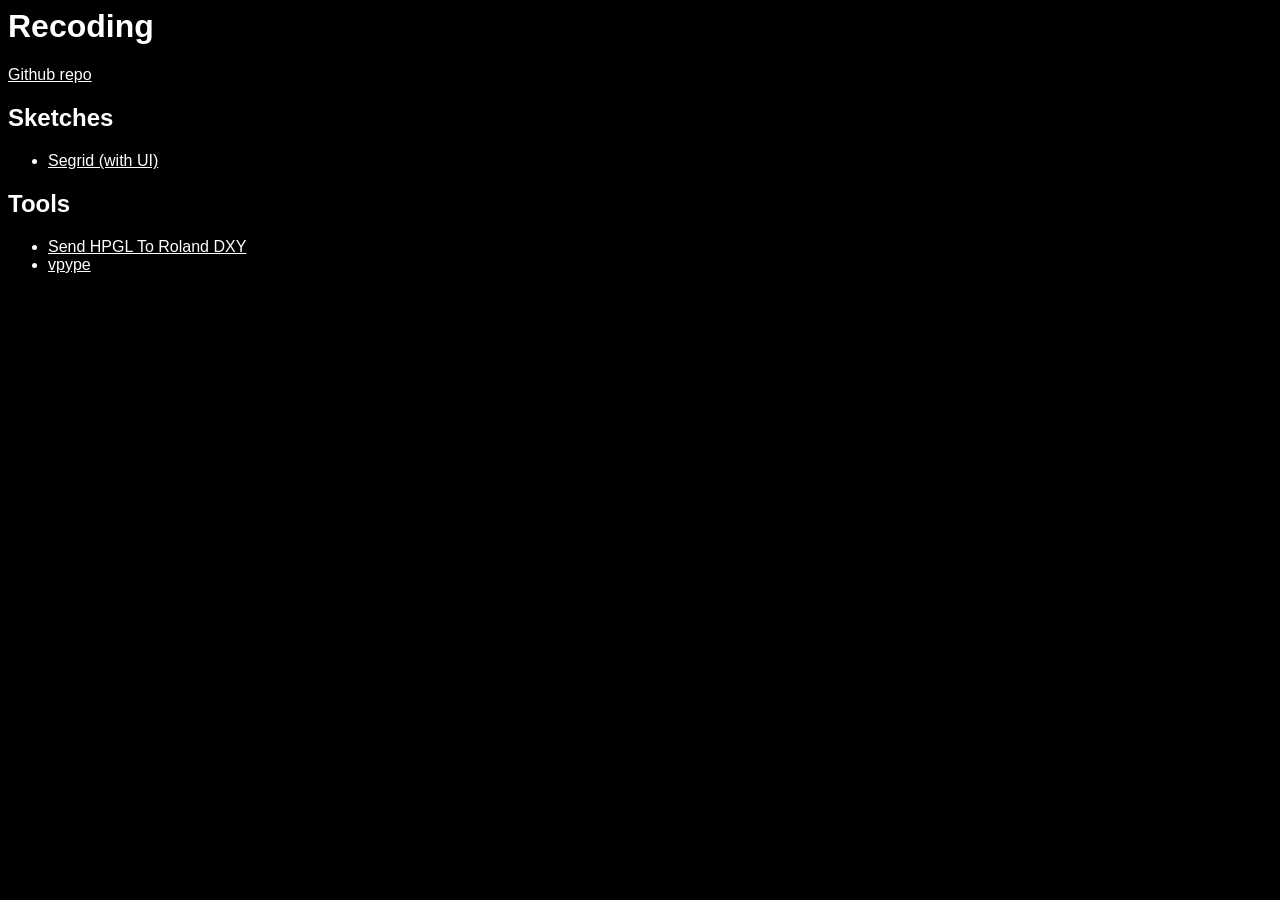
==== index.html @ ce9b2927 "updates" ====
<html>
  <head>
    <meta charset="utf-8" />
    <title>Recoding — Sketches</title>
    <style>
        body
        {
            font-family: Helvetica;
            background : black;
            color : white;
        }

        a
        {
            color : white;
        }
    </style>
  </head>
  <body>
    <h1>Recoding</h1>
    <p><a href="https://github.com/v3ga/Workshop_Recoding_MAGBa_2026" target="_blank">Github repo</a></p>
    <h2>Sketches</h2>
      <ul>
        <li><a href="sketches/02_Segrid_John_Roy_1973_with_UI/index.html">Segrid (with UI)</a></li>
      </ul>
      <h2>Tools</h2>
      <ul>
        <li><a href="tools/send_hpgl_to_roland_dxy/index.html">Send HPGL To Roland DXY</a></li>
        <li><a href="tools/vpype/index.html">vpype</a></li>
    </ul>
  </body>
</html>
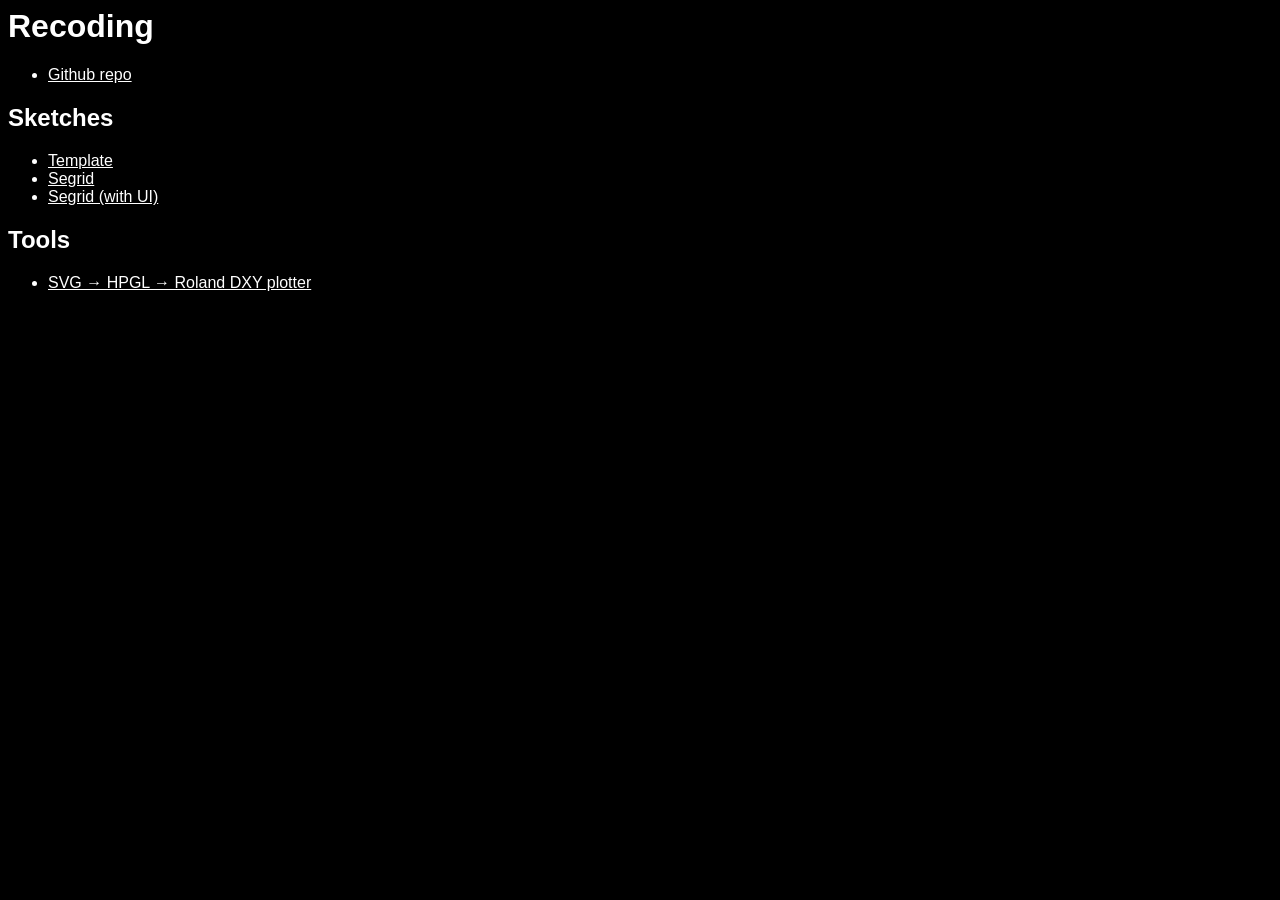
==== commit 888a9626: "updates" ====
--- a/index.html
+++ b/index.html
@@ -18,15 +18,18 @@
   </head>
   <body>
     <h1>Recoding</h1>
-    <p><a href="https://github.com/v3ga/Workshop_Recoding_MAGBa_2026" target="_blank">Github repo</a></p>
+      <ul>
+        <li><a href="https://github.com/v3ga/Workshop_Recoding_MAGBa_2026" target="_blank">Github repo</a></li>
+      </ul>
     <h2>Sketches</h2>
       <ul>
+        <li><a href="sketches/00_Segrid_template/index.html">Template</a></li>
+        <li><a href="sketches/01_Segrid_John_Roy_1973/index.html">Segrid</a></li>
         <li><a href="sketches/02_Segrid_John_Roy_1973_with_UI/index.html">Segrid (with UI)</a></li>
       </ul>
       <h2>Tools</h2>
       <ul>
-        <li><a href="tools/send_hpgl_to_roland_dxy/index.html">Send HPGL To Roland DXY</a></li>
-        <li><a href="tools/vpype/index.html">vpype</a></li>
+        <li><a href="tools/svg_to_hpgl_to_roland/index.html">SVG → HPGL → Roland DXY plotter</a></li>
     </ul>
   </body>
 </html>
